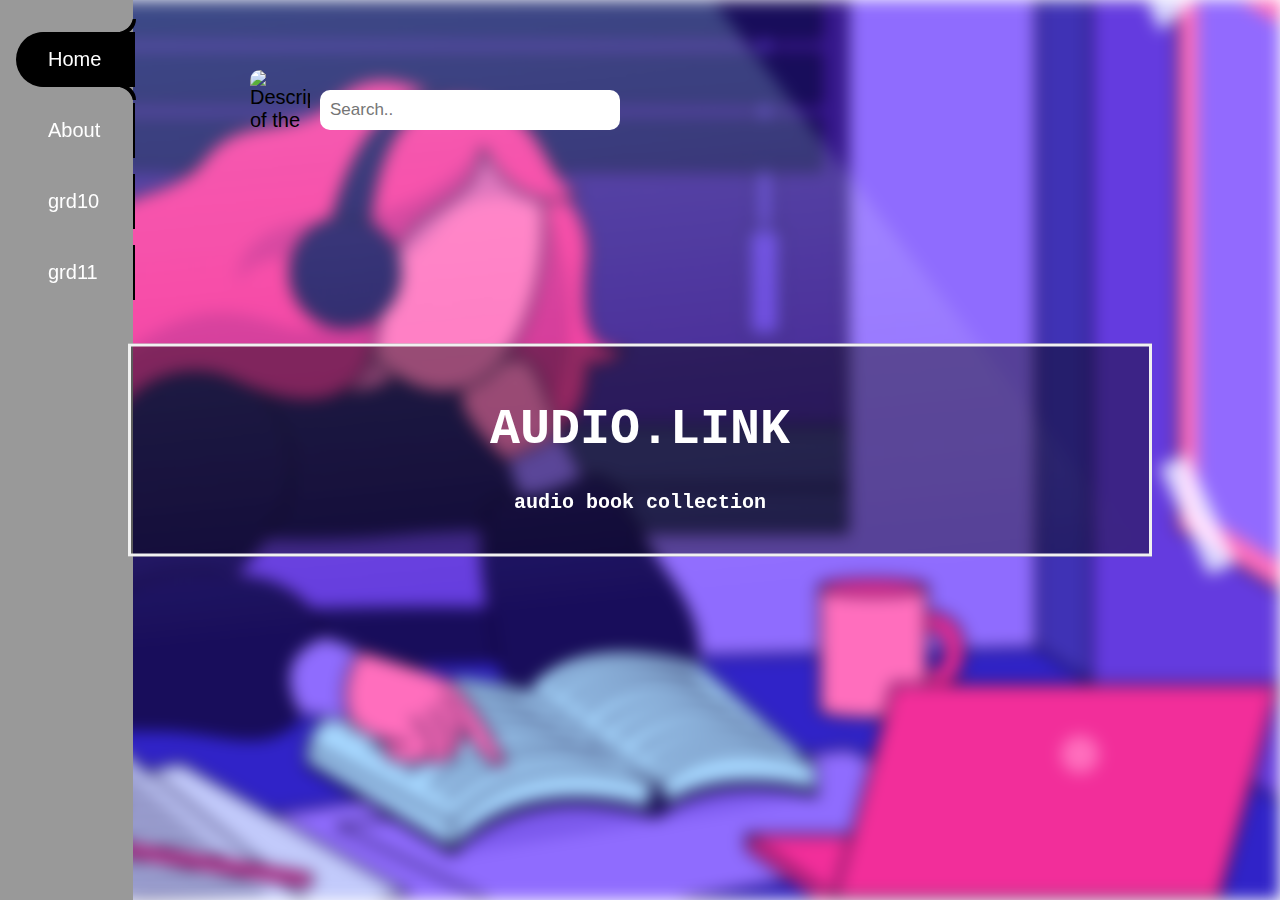
==== index.html @ f458adc6 "Add files via upload" ====
<!DOCTYPE html>
<html lang="en">
  
  
  
  

<head>



<html>
<head>
<meta name="viewport" content="width=device-width, initial-scale=1">
<style>


</style>
</head>
<body>

<div class="bg-image"></div>

<div class="bg-text">
 <!-- <h2>Blurred Background</h2>-->
  <h1 style="font-size:50px">AUDIO.LINK</h1>
  <p>audio book collection  </p>
</div>



</body>
</html>




























<meta name="viewport" content="width=device-width, initial-scale=1">

</head>
<body>

<div class="topnav">
  <input type="text" placeholder="Search..">
</div>



</body>


  
  
  
  
  
    <meta name="view-transition" content="same-origin" />

    <meta charset="UTF-8" />
    <link rel="icon" type="image/svg+xml" href="/favicon.svg" />
    <meta name="viewport" content="width=device-width, initial-scale=1.0" />
    <script src="/main.js" defer></script>
    <title>Demo title here</title>
    <link href="/style1.css" rel="stylesheet" /> <!-- Link to your CSS file -->
  </head>
<link rel="stylesheet" href="style1.css">
  <body>
    <nav>
      <ul class="nav-list">
        <li class="active">
          <a href="index.html" aria-current="page">Home</a>
        </li>
        <li>
          <a href="about.html">About</a>
        </li>
        <li>
          <a href="grd10.html">grd10</a>
        </li>
		<li>
          <a href="another.html">grd11</a>
        </li>
		
        
        
      </ul>
    </nav>
    <main>
	
   <!--<h1 style="color: white" class="heading">Audio library</h1> -->
   
    </main>
	
	
	<!--<img class="whynot" src=" file:///C:/Users/User/Desktop/New%20folder/10111.jpg  " alt="Description of the image" width="400" height="400"  >-->	
	
<img class="logo" src=" file:///C:/Users/User/Desktop/New%20folder/audio.png " alt="Description of the image" width="60" height="60"  >


<!--<img class="right-image" src="JJJJ.jpg" alt="Description of the image" width="550" height="350"  >
<hr class="line">
<style>
    img {
      border-radius: 10px; /* Adjust the value as needed */
	   top: 50px; /* move the photo 50px down from the top */
    left: 130px; /* move the photo 20px from the left */	
    }

  </style>


<div class="image-container">
<img src="6876191.jpg" alt="Description of the image" width=100;
 height=100; >
</div>
-->
  

<!--<div class="centered-text">   <p style="color: white">  

"Embark on a magical journey through the world of storytelling. Let your imagination soar 
as you listen to captivating tales brought to life by talented narrators. Join us on this
enchanting audio adventure and let the power of storytelling
ignite your love for books!"


Listening to audiobooks offers several benefits, including:










These benefits make audiobooks a popular choice for many readers and listeners alike.
</P> </div>-->

<!--<ul class= "custom-list" >

  <li class="white-text"> CONVENIENCE: Audiobooks can be enjoyed while performing other tasks such as commuting, exercising, or doing household chores.  </li>
  <li class="white-text" > ACCESSIBILITY : They provide access to literature for people with visual impairments or conditions that make reading difficult.    </li>
  <li class="white-text"> MULTITASKING: Audiobooks allow individuals to consume content while engaging in other activities, making it easier to multitask.       </li>
  
  <li class="white-text"> IMPROVED PRONUNCIATION AND VOCABULARY: Listening to audiobooks can help improve pronunciation and expand vocabulary by exposing 
  listeners to new words and proper enunciation.       </li>
  <li class="white-text">ENTERTAINMENT: Audiobooks provide an entertaining and immersive way to experience stories, enhancing the overall enjoyment of literature.        </li>
  <li class="white-text">  HANDS-FREE EXPERIENCE: They are ideal for individuals who prefer a hands-free reading experience, as they can be enjoyed without the need to hold a physical book.      </li>
  <li class="white-text"> ENHANCED COMPREHENSION: Some people find that they comprehend and retain information better when they hear it rather than read it.       </li>
  <li class="white-text"> PORTABILITY: Audiobooks can be easily carried on smartphones or other portable devices, allowing for on-the-go listening.       </li>
  
  

  
  
</ul>-->
---- style1.css ----
:root {
  --body-bg: black;
  --nav-bg: 8B3AD7;
}

* {
  box-sizing: border-box;
}
html {
  font-family: system-ui;
}
body {
  margin: 0;
  font-size: 1.25rem;
  background: white;/*CHANGE THE COLOR OF THE PAGE*/
  padding-inline-start: 20rem;
  color: black;/*color of the letters*/
}
nav {
  background:#999999 ;/*the color of the bar*/
  position: fixed;
  top: 0;
  bottom: 0;
  left: 0;
  padding-block: 2rem;
}

.nav-list {
  margin: 0;
  padding: 0;
  list-style: none;

  display: grid;
  gap: 1rem;
}

.nav-list a {
  color: white;/*CHANGETHE COLOR OF THE BUTTENS LETTERS*/
  display: block;
  text-decoration: none;
}

.nav-list li {
  padding-block: 1rem;
  padding-inline: 2rem;
  margin-inline: 1rem 0;
  /* prevent animation glitch on right side */
  box-shadow: 2px 0 0 var(--body-bg);
}

.nav-list li.active {
  view-transition-name: nav;
  display: block;
  background: 8B3AD7 ;/*CHANGE THE COLOR OF THE COLOR OF THE SARONDING COLOR OF THE ACTIVE BUTTENS*/
  position: relative;
  z-index: -1;
  border-radius: 100vw 0 0 100vw;
}

::view-transition-group(nav) {
  animation-duration: 1s;
}

.nav-list li.active::before,
.nav-list li.active::after {
  --border-radius: 1rem;

  content: "";
  position: absolute;
  width: var(--border-radius);
  height: var(--border-radius);
  right: 0rem;
  background:#999999 ;/*CHANGE THE COLOR OF THE BLOCKS AT THE CONER OF THE SARONDING COLOR OF THE BUTTEN*/
}

.nav-list li.active::before {
  border-radius: 0 0 var(--border-radius);
  top: calc(var(--border-radius) * -1);
  box-shadow: 5px 5px 0 5px 8B3AD7;/*CHANGE THE COLOR OF THE BLOCKS AT THE CONER OF THE SARONDING COLOR OF THE BUTTEN*/
}

.nav-list li.active::after {
  border-radius: 0 var(--border-radius) 0 0;
  bottom: calc(var(--border-radius) * -1);
  box-shadow: 5px -5px 0 5px 8B3AD7  ;/*CHANGE THE COLOR OF THE BLOCKS AT THE CONER OF THE SARONDING COLOR OF THE BUTTEN*/
}

.nav-list li:nth-child(1) a {
  view-transition-name: test;
}

.nav-list li:nth-child(2) a {
  view-transition-name: test-2;
}

.nav-list li:nth-child(3) a {
  view-transition-name: test-3;
}



















/*body {
  background-image: url("background.jpg"); Replace 'background.jpg' with your image file 
  background-size: cover;  Adjust the background size as needed */
  




.right-image{
/*border-radius:10px;*/ 
 position: absolute;
    top: 50px; /* move the photo 50px down from the top */
    left: 300px; /* move the photo 20px from the left */	
    margin-top: 110px; /* Move the photo 50px down */
}



.white-text {
  color: white;
}


.first{
margin-left: 0px; /* Adjust the value as needed */
 padding-left: 30px;  	
  border-radius:10px; 
 margin-top: 100px; /* Adjust the value as needed */
}

   
.image-container {
       
    
   margin-left: 500px; 
}
 styles.css 
   ul.custom-list {
     padding-left: 1000px;
   }



li:has([aria-current]) {
  view-transition-name: nav;
  display: block;
  background: var(--body-bg);
  position: relative;
  z-index: 100;
  border-radius: 100vw 0 0 100vw;
}

::view-transition-group(nav) {
  animation-duration: 1s;
}

li:has([aria-current]) {
  z-index: -1;
}

li:has([aria-current])::before,
li:has([aria-current])::after {
  --br: 0.5rem;

  content: "";
  position: absolute;
  width: var(--br);
  height: var(--br);
  right: 0rem;
  top: -0.5rem;
  background: var(--nav-bg);
  box-shadow: 3px 3px 0 0rem var(--body-bg);
  border-radius: 0 0 var(--br);
}

li:has([aria-current])::after {
  border-radius: 0 var(--br) 0 0;
  bottom: -0.5rem;
  top: auto;
  box-shadow: 3px -3px 0 0rem var(--body-bg);
}

.logo {
    position: relative;
}



.logo{
	position: absolute;
    top: 70px; /* move the photo 50px down from the top */
    left: 250px; /* move the photo 20px from the left */	
    margin-top: 0px; /* Move the photo 50px down */
	border-radius: 10px; /* Adjust the value as needed */
}
	
	
	
	
	
	
	
	* {box-sizing: border-box;}

body {
  margin: 0;
  font-family: Arial, Helvetica, sans-serif;
}

.topnav {
  overflow: hidden;
   
}


.topnav a.active {
  background-color: black;
  color: white;
}

.topnav input[type=text] {
  float: right;
  padding: 10px;/*Searchbox size leigth*/
  margin-top: 90px;
  margin-right: 250px;/*move Search bar rigth*/
  border: none;
  font-size: 17px;
   border-radius:10px;/*Searchbox radius*/
   background-color:white;
    overflow: hidden;
	width: 300px; /* Set the desired width */
	top: 0;
	position: absolute;
}

	
	
	
.top-element {
       position: absolute;
       top: 0;
     }
	 
	 
	 
	 
	 

	 
	 
	
	 

	 
	 body, html {
  height: 100%;
  margin: 0;
  font-family: Arial, Helvetica, sans-serif;
}

* {
  box-sizing: border-box;
}

  .bg-image {
  /* The image used */
  background-image: url(" JJJJ.jpg ");
  width: 1500px;
  
  
  /* Add the blur effect */
  filter: blur(8px);
  -webkit-filter: blur(8px);
  
  /*Full height */
  height: 100%; 
  
  /* Center and scale the image nicely */
  background-position: center;
  background-repeat: no-repeat;
  background-size: cover;
  float: right;
 left:80;
  }

/* Position text in the middle of the page/image */
.bg-text {
  background-color: rgb(0,0,0); /* Fallback color */
  background-color: rgba(0,0,0, 0.4); /* Black w/opacity/see-through */
  color: white;
  font-weight: bold;
  border: 3px solid #f1f1f1;
  position: absolute;
  top: 50%;
  left: 50%;
  transform: translate(-50%, -50%);
  z-index: 2;
  width: 80%;
  padding: 20px;
  text-align: center;
  font-family: 'Courier New', monospace;
}



.text{
position: absolute;
  text-align: center;
color:white;
top:500px;
float: right;
 left:2;
padding:70px;
font-family: 'Brush Script MT', cursive;

}
	


.gogo{
	
	
border-radius:20px;	
	float: left; /* Float the image to the left */
 top:100px;
  margin-left: 700px; /* Add some space between the image and text */
}

.momo{
	
position: absolute;	
color: white;
float: left; /* Float the image to the left */
top:300px;
 margin-left:0px;

/*font-size: 12px; /* Set the font size to 12 pixels */
font-family: 'Courier New', monospace;
}


.head{
font-size: 60px;	
font-family: 'Courier New', monospace;	
}
---- style1.css ----
:root {
  --body-bg: black;
  --nav-bg: 8B3AD7;
}

* {
  box-sizing: border-box;
}
html {
  font-family: system-ui;
}
body {
  margin: 0;
  font-size: 1.25rem;
  background: white;/*CHANGE THE COLOR OF THE PAGE*/
  padding-inline-start: 20rem;
  color: black;/*color of the letters*/
}
nav {
  background:#999999 ;/*the color of the bar*/
  position: fixed;
  top: 0;
  bottom: 0;
  left: 0;
  padding-block: 2rem;
}

.nav-list {
  margin: 0;
  padding: 0;
  list-style: none;

  display: grid;
  gap: 1rem;
}

.nav-list a {
  color: white;/*CHANGETHE COLOR OF THE BUTTENS LETTERS*/
  display: block;
  text-decoration: none;
}

.nav-list li {
  padding-block: 1rem;
  padding-inline: 2rem;
  margin-inline: 1rem 0;
  /* prevent animation glitch on right side */
  box-shadow: 2px 0 0 var(--body-bg);
}

.nav-list li.active {
  view-transition-name: nav;
  display: block;
  background: 8B3AD7 ;/*CHANGE THE COLOR OF THE COLOR OF THE SARONDING COLOR OF THE ACTIVE BUTTENS*/
  position: relative;
  z-index: -1;
  border-radius: 100vw 0 0 100vw;
}

::view-transition-group(nav) {
  animation-duration: 1s;
}

.nav-list li.active::before,
.nav-list li.active::after {
  --border-radius: 1rem;

  content: "";
  position: absolute;
  width: var(--border-radius);
  height: var(--border-radius);
  right: 0rem;
  background:#999999 ;/*CHANGE THE COLOR OF THE BLOCKS AT THE CONER OF THE SARONDING COLOR OF THE BUTTEN*/
}

.nav-list li.active::before {
  border-radius: 0 0 var(--border-radius);
  top: calc(var(--border-radius) * -1);
  box-shadow: 5px 5px 0 5px 8B3AD7;/*CHANGE THE COLOR OF THE BLOCKS AT THE CONER OF THE SARONDING COLOR OF THE BUTTEN*/
}

.nav-list li.active::after {
  border-radius: 0 var(--border-radius) 0 0;
  bottom: calc(var(--border-radius) * -1);
  box-shadow: 5px -5px 0 5px 8B3AD7  ;/*CHANGE THE COLOR OF THE BLOCKS AT THE CONER OF THE SARONDING COLOR OF THE BUTTEN*/
}

.nav-list li:nth-child(1) a {
  view-transition-name: test;
}

.nav-list li:nth-child(2) a {
  view-transition-name: test-2;
}

.nav-list li:nth-child(3) a {
  view-transition-name: test-3;
}



















/*body {
  background-image: url("background.jpg"); Replace 'background.jpg' with your image file 
  background-size: cover;  Adjust the background size as needed */
  




.right-image{
/*border-radius:10px;*/ 
 position: absolute;
    top: 50px; /* move the photo 50px down from the top */
    left: 300px; /* move the photo 20px from the left */	
    margin-top: 110px; /* Move the photo 50px down */
}



.white-text {
  color: white;
}


.first{
margin-left: 0px; /* Adjust the value as needed */
 padding-left: 30px;  	
  border-radius:10px; 
 margin-top: 100px; /* Adjust the value as needed */
}

   
.image-container {
       
    
   margin-left: 500px; 
}
 styles.css 
   ul.custom-list {
     padding-left: 1000px;
   }



li:has([aria-current]) {
  view-transition-name: nav;
  display: block;
  background: var(--body-bg);
  position: relative;
  z-index: 100;
  border-radius: 100vw 0 0 100vw;
}

::view-transition-group(nav) {
  animation-duration: 1s;
}

li:has([aria-current]) {
  z-index: -1;
}

li:has([aria-current])::before,
li:has([aria-current])::after {
  --br: 0.5rem;

  content: "";
  position: absolute;
  width: var(--br);
  height: var(--br);
  right: 0rem;
  top: -0.5rem;
  background: var(--nav-bg);
  box-shadow: 3px 3px 0 0rem var(--body-bg);
  border-radius: 0 0 var(--br);
}

li:has([aria-current])::after {
  border-radius: 0 var(--br) 0 0;
  bottom: -0.5rem;
  top: auto;
  box-shadow: 3px -3px 0 0rem var(--body-bg);
}

.logo {
    position: relative;
}



.logo{
	position: absolute;
    top: 70px; /* move the photo 50px down from the top */
    left: 250px; /* move the photo 20px from the left */	
    margin-top: 0px; /* Move the photo 50px down */
	border-radius: 10px; /* Adjust the value as needed */
}
	
	
	
	
	
	
	
	* {box-sizing: border-box;}

body {
  margin: 0;
  font-family: Arial, Helvetica, sans-serif;
}

.topnav {
  overflow: hidden;
   
}


.topnav a.active {
  background-color: black;
  color: white;
}

.topnav input[type=text] {
  float: right;
  padding: 10px;/*Searchbox size leigth*/
  margin-top: 90px;
  margin-right: 250px;/*move Search bar rigth*/
  border: none;
  font-size: 17px;
   border-radius:10px;/*Searchbox radius*/
   background-color:white;
    overflow: hidden;
	width: 300px; /* Set the desired width */
	top: 0;
	position: absolute;
}

	
	
	
.top-element {
       position: absolute;
       top: 0;
     }
	 
	 
	 
	 
	 

	 
	 
	
	 

	 
	 body, html {
  height: 100%;
  margin: 0;
  font-family: Arial, Helvetica, sans-serif;
}

* {
  box-sizing: border-box;
}

  .bg-image {
  /* The image used */
  background-image: url(" JJJJ.jpg ");
  width: 1500px;
  
  
  /* Add the blur effect */
  filter: blur(8px);
  -webkit-filter: blur(8px);
  
  /*Full height */
  height: 100%; 
  
  /* Center and scale the image nicely */
  background-position: center;
  background-repeat: no-repeat;
  background-size: cover;
  float: right;
 left:80;
  }

/* Position text in the middle of the page/image */
.bg-text {
  background-color: rgb(0,0,0); /* Fallback color */
  background-color: rgba(0,0,0, 0.4); /* Black w/opacity/see-through */
  color: white;
  font-weight: bold;
  border: 3px solid #f1f1f1;
  position: absolute;
  top: 50%;
  left: 50%;
  transform: translate(-50%, -50%);
  z-index: 2;
  width: 80%;
  padding: 20px;
  text-align: center;
  font-family: 'Courier New', monospace;
}



.text{
position: absolute;
  text-align: center;
color:white;
top:500px;
float: right;
 left:2;
padding:70px;
font-family: 'Brush Script MT', cursive;

}
	


.gogo{
	
	
border-radius:20px;	
	float: left; /* Float the image to the left */
 top:100px;
  margin-left: 700px; /* Add some space between the image and text */
}

.momo{
	
position: absolute;	
color: white;
float: left; /* Float the image to the left */
top:300px;
 margin-left:0px;

/*font-size: 12px; /* Set the font size to 12 pixels */
font-family: 'Courier New', monospace;
}


.head{
font-size: 60px;	
font-family: 'Courier New', monospace;	
}
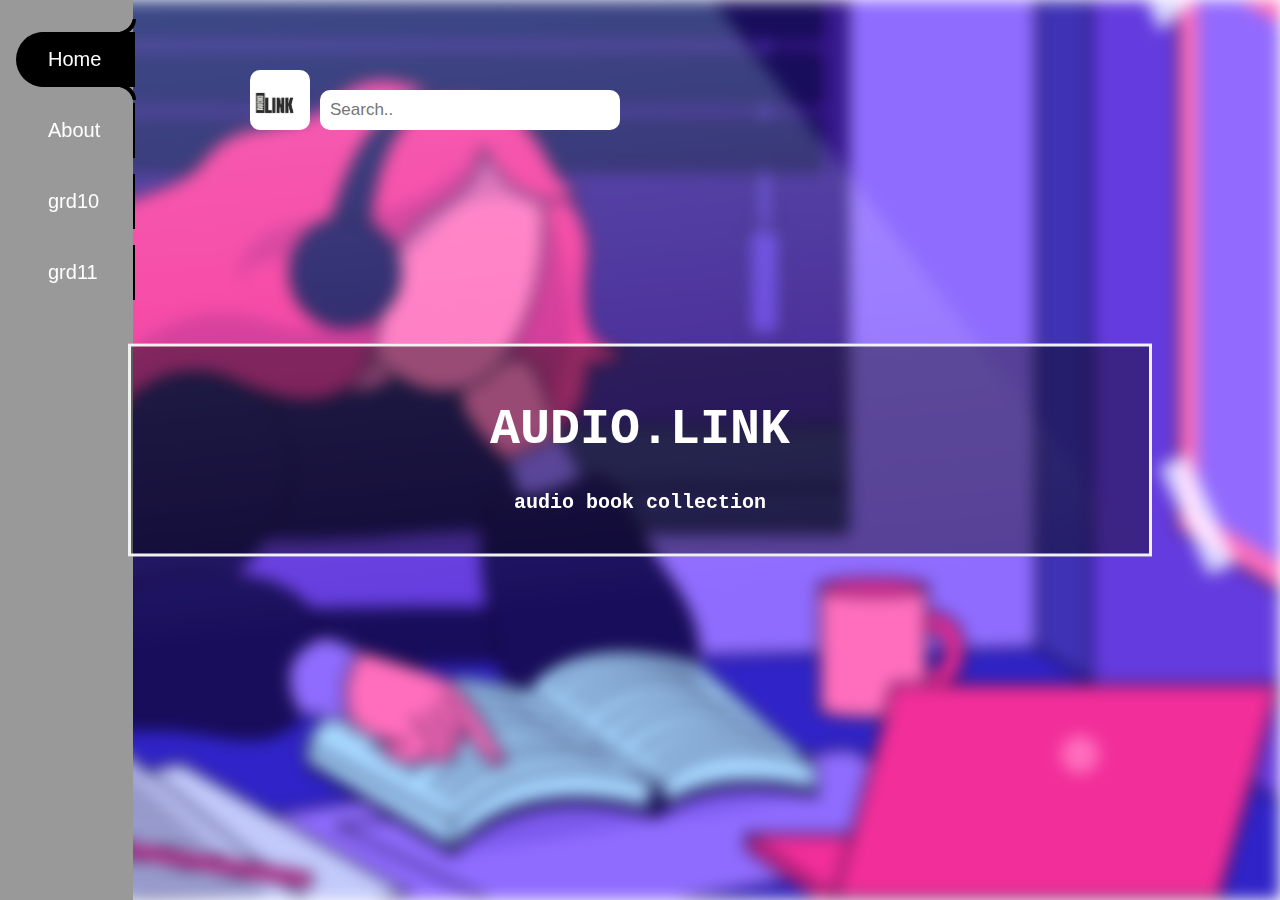
==== commit 04849fa3: "Update index.html" ====
--- a/index.html
+++ b/index.html
@@ -7,7 +7,7 @@
 
 <head>
 
-
+<meta name="viewport" content="width=device-width, initial-scale=1">
 
 <html>
 <head>
@@ -108,46 +108,11 @@
         
       </ul>
     </nav>
-    <main>
+   
 	
-   <!--<h1 style="color: white" class="heading">Audio library</h1> -->
-   
-    </main>
+		
 	
-	
-	<!--<img class="whynot" src=" file:///C:/Users/User/Desktop/New%20folder/10111.jpg  " alt="Description of the image" width="400" height="400"  >-->	
-	
-<img class="logo" src=" file:///C:/Users/User/Desktop/New%20folder/audio.png " alt="Description of the image" width="60" height="60"  >
-
-
-<!--<img class="right-image" src="JJJJ.jpg" alt="Description of the image" width="550" height="350"  >
-<hr class="line">
-<style>
-    img {
-      border-radius: 10px; /* Adjust the value as needed */
-	   top: 50px; /* move the photo 50px down from the top */
-    left: 130px; /* move the photo 20px from the left */	
-    }
-
-  </style>
-
-
-<div class="image-container">
-<img src="6876191.jpg" alt="Description of the image" width=100;
- height=100; >
-</div>
--->
-  
-
-<!--<div class="centered-text">   <p style="color: white">  
-
-"Embark on a magical journey through the world of storytelling. Let your imagination soar 
-as you listen to captivating tales brought to life by talented narrators. Join us on this
-enchanting audio adventure and let the power of storytelling
-ignite your love for books!"
-
-
-Listening to audiobooks offers several benefits, including:
+<img class="logo" src="audio.png " alt="Description of the image" width="60" height="60"  >
 
 
 
@@ -158,27 +123,13 @@
 
 
 
-These benefits make audiobooks a popular choice for many readers and listeners alike.
-</P> </div>-->
 
-<!--<ul class= "custom-list" >
 
-  <li class="white-text"> CONVENIENCE: Audiobooks can be enjoyed while performing other tasks such as commuting, exercising, or doing household chores.  </li>
-  <li class="white-text" > ACCESSIBILITY : They provide access to literature for people with visual impairments or conditions that make reading difficult.    </li>
-  <li class="white-text"> MULTITASKING: Audiobooks allow individuals to consume content while engaging in other activities, making it easier to multitask.       </li>
-  
-  <li class="white-text"> IMPROVED PRONUNCIATION AND VOCABULARY: Listening to audiobooks can help improve pronunciation and expand vocabulary by exposing 
-  listeners to new words and proper enunciation.       </li>
-  <li class="white-text">ENTERTAINMENT: Audiobooks provide an entertaining and immersive way to experience stories, enhancing the overall enjoyment of literature.        </li>
-  <li class="white-text">  HANDS-FREE EXPERIENCE: They are ideal for individuals who prefer a hands-free reading experience, as they can be enjoyed without the need to hold a physical book.      </li>
-  <li class="white-text"> ENHANCED COMPREHENSION: Some people find that they comprehend and retain information better when they hear it rather than read it.       </li>
-  <li class="white-text"> PORTABILITY: Audiobooks can be easily carried on smartphones or other portable devices, allowing for on-the-go listening.       </li>
-  
   
 
   
   
-</ul>-->
+
 	
 
 
--- a/style1.css
+++ b/style1.css
@@ -367,11 +367,13 @@
 
 
 
-
-
-
-
-
-
-
-
+@media (max-width: 768px) {
+     /* Styles for mobile devices */
+   }
+
+
+
+
+
+
+
--- a/style1.css
+++ b/style1.css
@@ -367,11 +367,13 @@
 
 
 
-
-
-
-
-
-
-
-
+@media (max-width: 768px) {
+     /* Styles for mobile devices */
+   }
+
+
+
+
+
+
+
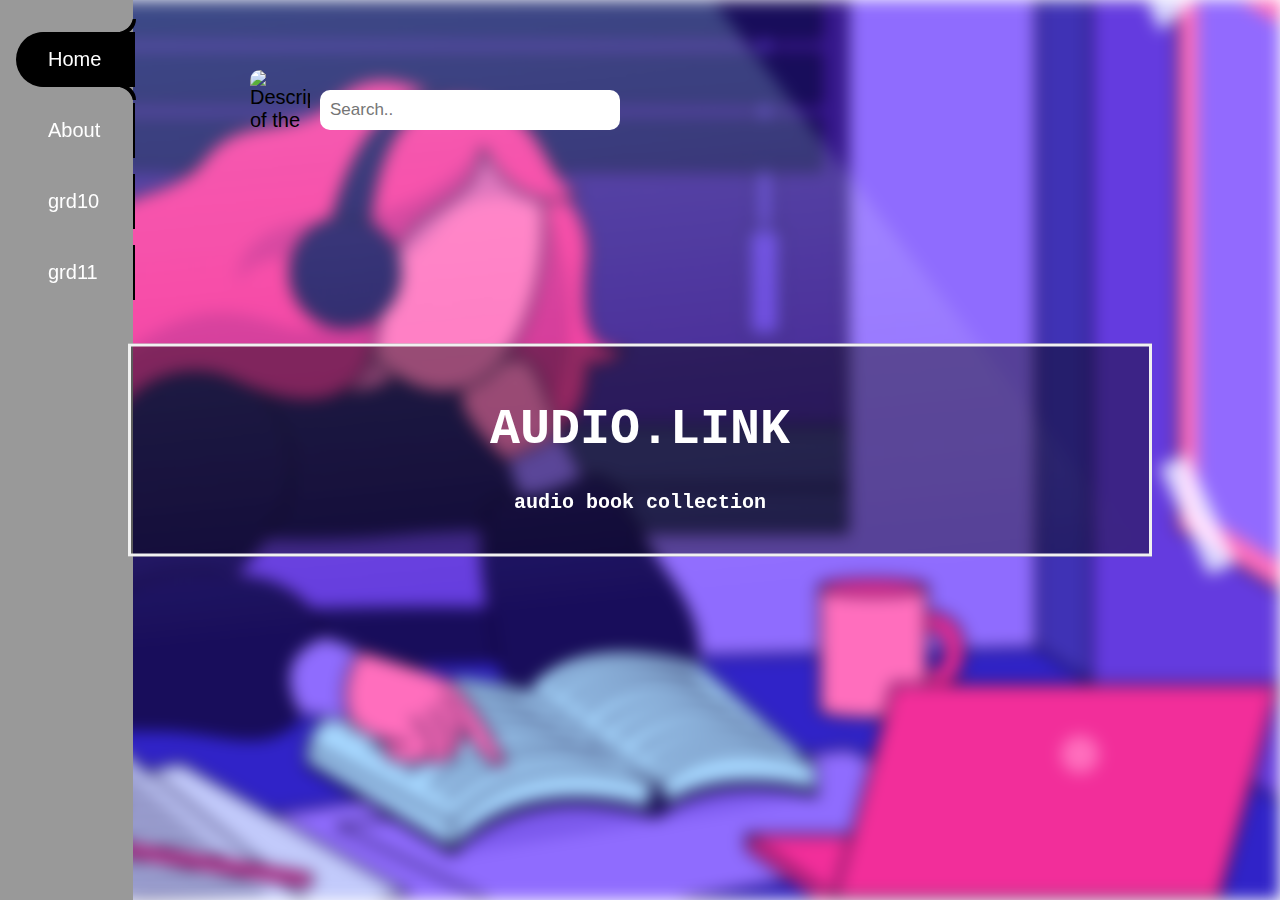
==== commit e61ede7a: "Update index.html" ====
--- a/index.html
+++ b/index.html
@@ -112,8 +112,7 @@
 	
 		
 	
-<img class="logo" src="audio.png " alt="Description of the image" width="60" height="60"  >
-
+<img class="logo" src="./audio.png/ " alt="Description of the image" width="60" height="60"  >
 
 
 
